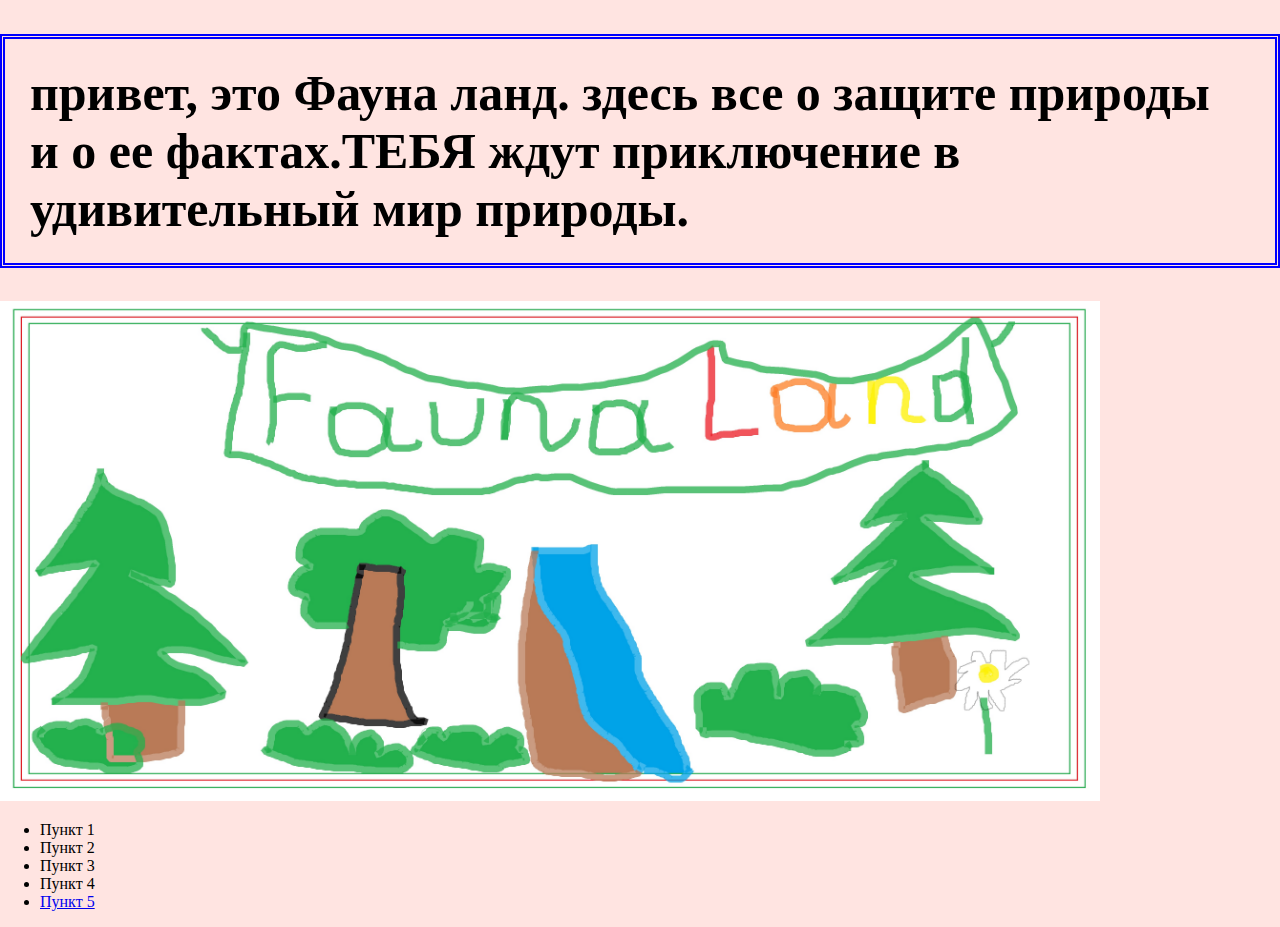
==== index.html @ 10e657dd "изм 7,7" ====
<!DOCTYPE html>
<html lang="en">
<head>
    <meta charset="UTF-8"> 
    <meta name = "viewport" content="width=device=width, initial-scale=1.0">
    <meta http-equiv="X-UA-Compatible" content="ie=edge">
    <link rel="stylesheet" href="style.css">
    <title>  Мать природа. 2020 год </title>
</head>

    <body
    <p>
    <h1>привет, это Фауна ланд. здесь все о защите природы и о ее фактах.ТЕБЯ ждут приключение в удивительный мир природы. </h1>
    </p>
    <img src="FaunaLand04052020.jpg" alt="Girl in a jacket" style="width:1100px;height:500px;">
    <ul>
        <li>Пункт 1</li>
        <li>Пункт 2</li>
        <li>Пункт 3</li>
        <li>Пункт 4</li>
        <li><a href = "путь к разделу">Пункт 5</a></li>
       </ul> 
    

    </body>
</html>
---- style.css ----
#header{
    background: #D2E4AF url(tmp_logo.png) no-repeat 10% 50%
    }
    #header h1{
        color: orange;
        text-align: center;
        text-shadow: 0 0 2px blue
       }
body {
    margin: 0 auto;
    background: #FFE4E1;
}
h1 {
    font-size: 50px;
    padding: 25px;
    border: double 5px blue;
}
p {
    font: size: 25px;
    font-weight: bold;
    color: white;
}
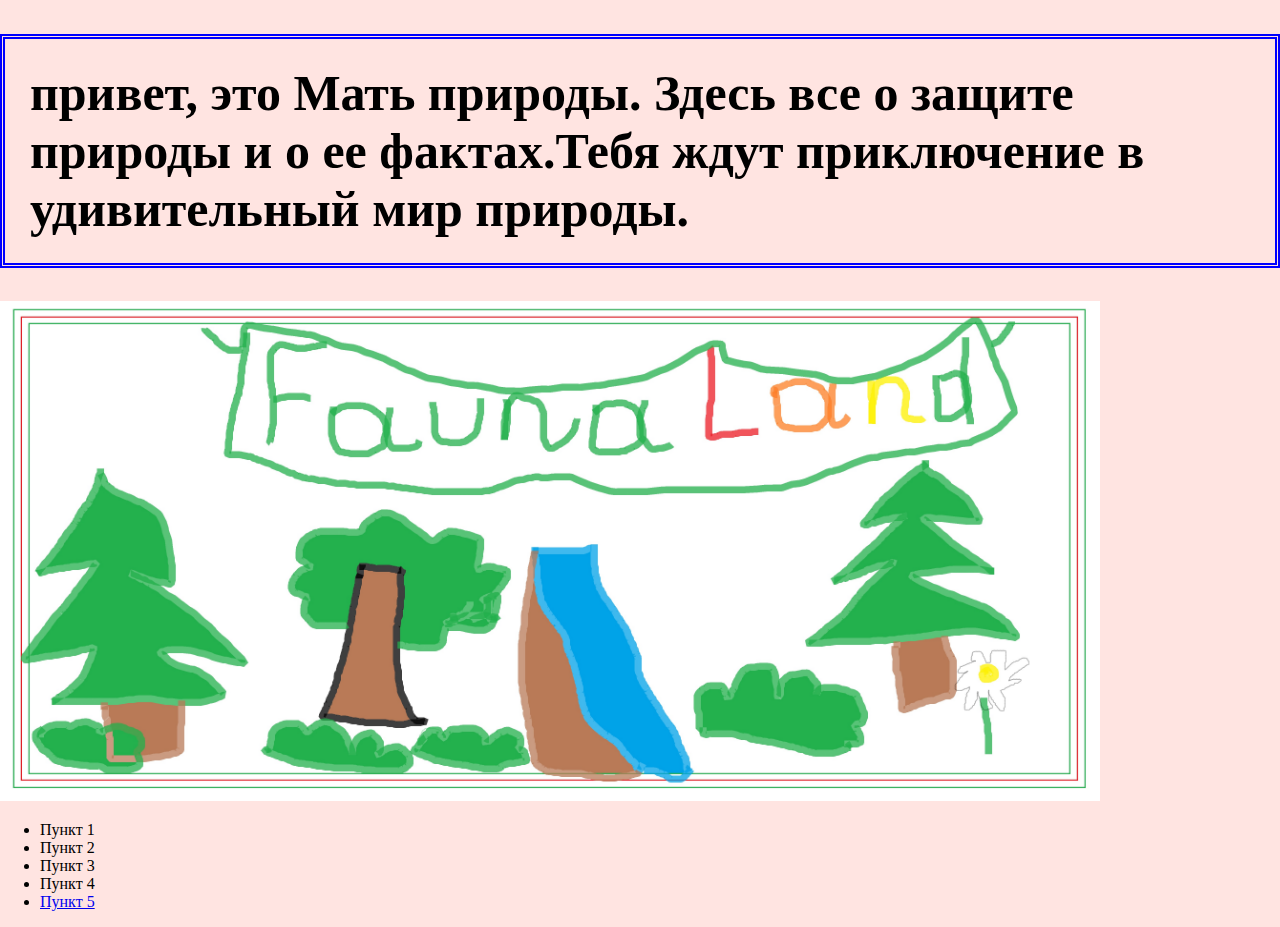
==== commit 1e36ac6e: "изм 7.7.1" ====
--- a/index.html
+++ b/index.html
@@ -10,7 +10,7 @@
 
     <body
     <p>
-    <h1>привет, это Фауна ланд. здесь все о защите природы и о ее фактах.ТЕБЯ ждут приключение в удивительный мир природы. </h1>
+    <h1>привет, это Мать природы. Здесь все о защите природы и о ее фактах.Тебя ждут приключение в удивительный мир природы. </h1>
     </p>
     <img src="FaunaLand04052020.jpg" alt="Girl in a jacket" style="width:1100px;height:500px;">
     <ul>
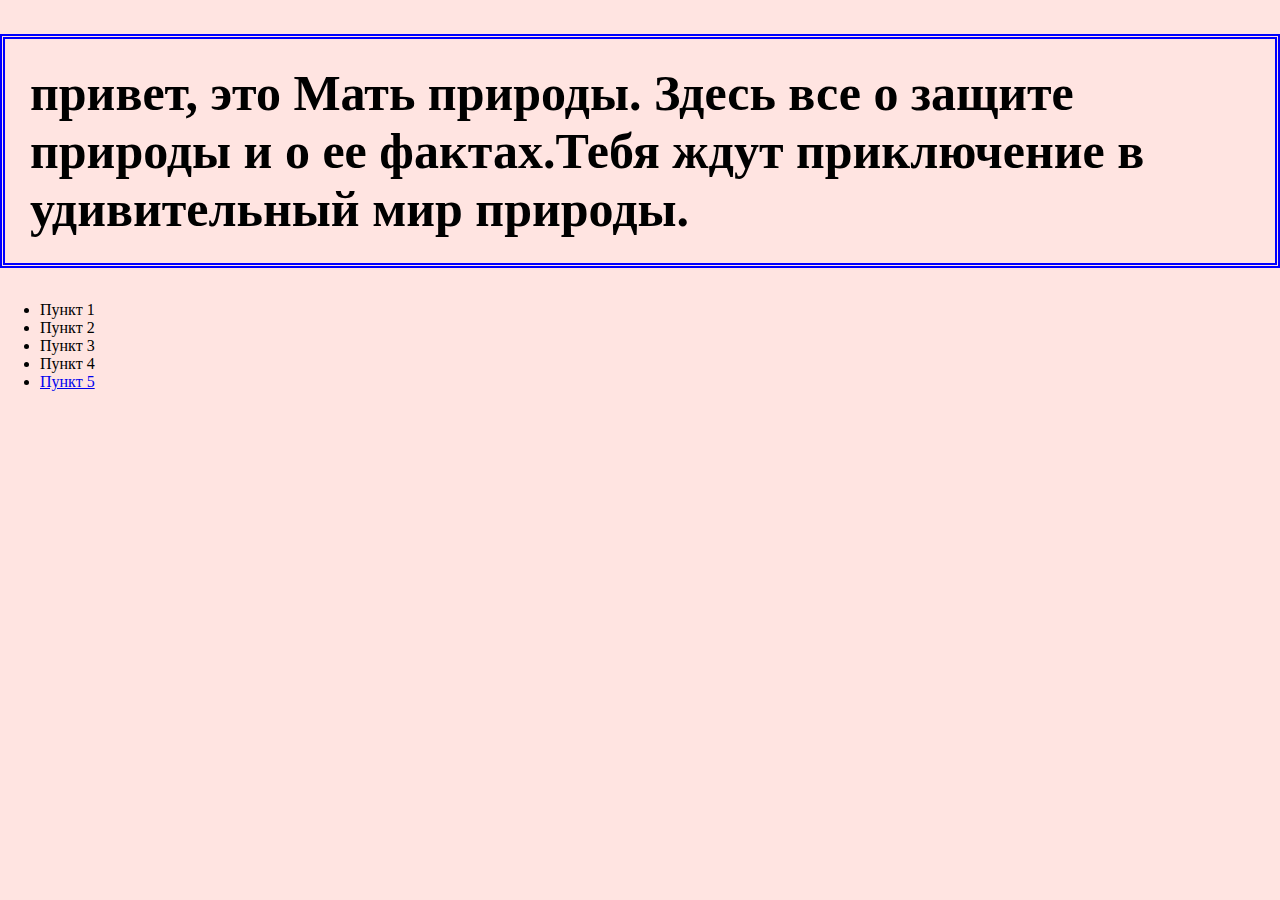
==== commit 0c8bf285: "изм 7.7.3" ====
--- a/index.html
+++ b/index.html
@@ -12,13 +12,13 @@
     <p>
     <h1>привет, это Мать природы. Здесь все о защите природы и о ее фактах.Тебя ждут приключение в удивительный мир природы. </h1>
     </p>
-    <img src="FaunaLand04052020.jpg" alt="Girl in a jacket" style="width:1100px;height:500px;">
+    <!-- <img src="FaunaLand04052020.jpg" alt="Girl in a jacket" style="width:1100px;height:500px;"> -->
     <ul>
         <li>Пункт 1</li>
         <li>Пункт 2</li>
         <li>Пункт 3</li>
         <li>Пункт 4</li>
-        <li><a href = "путь к разделу">Пункт 5</a></li>
+        <li><a href = "https://aiko7772011.github.io/myfamyly/page.html">Пункт 5</a></li>
        </ul> 
     
 
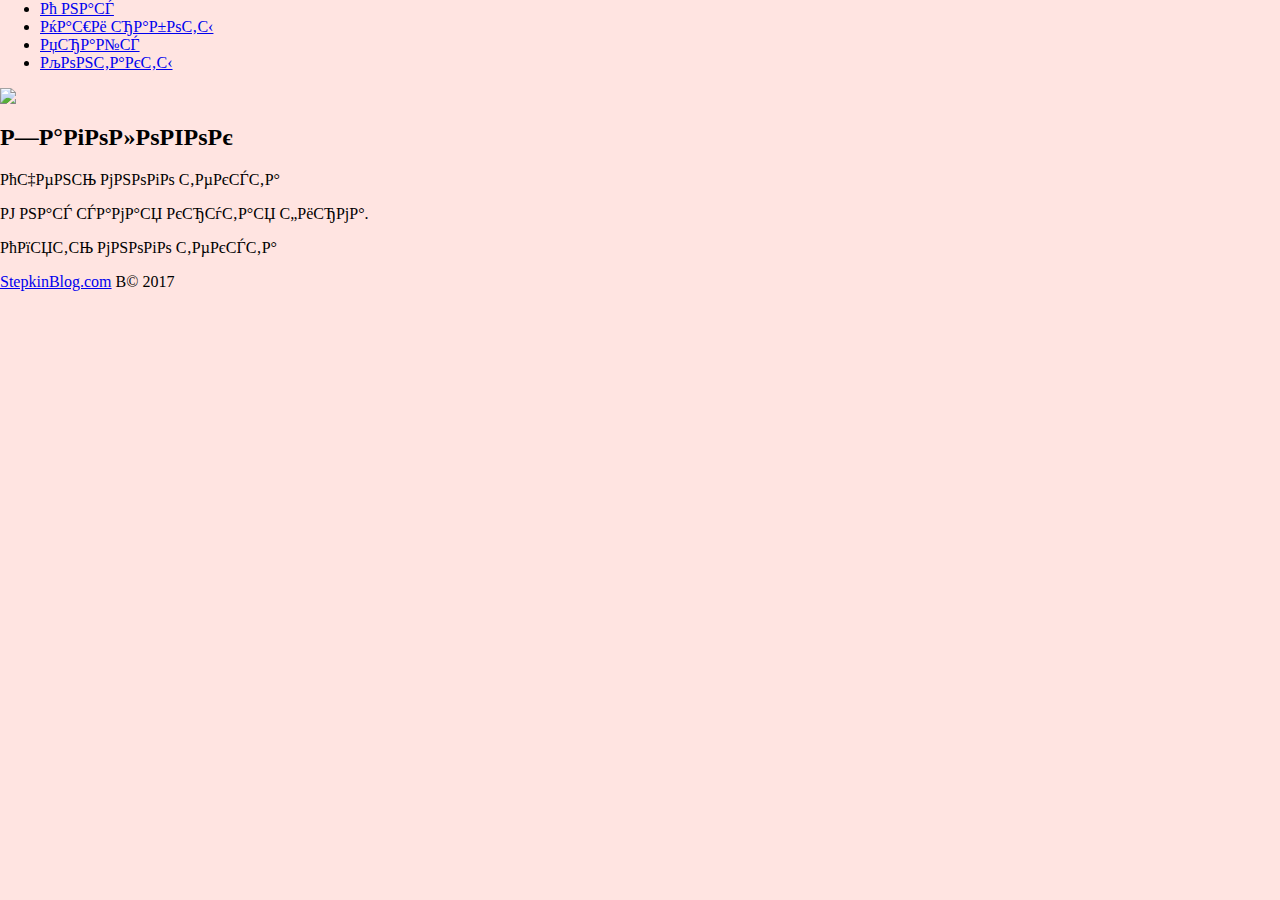
==== commit 0b71a0ba: "изм 8.0.0" ====
--- a/index.html
+++ b/index.html
@@ -1,26 +1,29 @@
-<!DOCTYPE html>
-<html lang="en">
+<html>
 <head>
-    <meta charset="UTF-8"> 
-    <meta name = "viewport" content="width=device=width, initial-scale=1.0">
-    <meta http-equiv="X-UA-Compatible" content="ie=edge">
-    <link rel="stylesheet" href="style.css">
-    <title>  Мать природа. 2020 год </title>
+<title>Сайт на StepkinBlog.ru</title>
+<meta http-equiv="Content-Type" content="text/html; charset=windows-1251">
+<link rel="stylesheet" type="text/css" href="style.css">
 </head>
-
-    <body
-    <p>
-    <h1>привет, это Мать природы. Здесь все о защите природы и о ее фактах.Тебя ждут приключение в удивительный мир природы. </h1>
-    </p>
-    <!-- <img src="FaunaLand04052020.jpg" alt="Girl in a jacket" style="width:1100px;height:500px;"> -->
-    <ul>
-        <li>Пункт 1</li>
-        <li>Пункт 2</li>
-        <li>Пункт 3</li>
-        <li>Пункт 4</li>
-        <li><a href = "https://aiko7772011.github.io/myfamyly/page.html">Пункт 5</a></li>
-       </ul> 
-    
-
-    </body>
+<body>
+<div class="blok-menu">
+<ul class="menu">
+<li><a href="index.html">О нас</a></li>
+<li><a href="rabota.html">Наши работы</a></li>
+<li><a href="prais.html">Прайс</a></li>
+<li><a href="contakt.html">Контакты</a></li>
+</ul>
+</div>
+<div class="logo">
+<img src="image/logo.png" >
+</div>
+<div class="content">
+<h2>Заголовок</h2>
+<p>Очень много текста</p>
+<p>У нас самая крутая фирма.</p>
+<p>Опять много текста</p>
+</div>
+<div class="footer">
+<p><a href="http://stepkinblog.ru">StepkinBlog.com</a> © 2017</p>
+</div>
+</body>
 </html>--- a/style.css
+++ b/style.css
@@ -1,8 +1,8 @@
 
-#header{
+header{
     background: #D2E4AF url(tmp_logo.png) no-repeat 10% 50%
     }
-    #header h1{
+header h1{
         color: orange;
         text-align: center;
         text-shadow: 0 0 2px blue
@@ -11,13 +11,11 @@
     margin: 0 auto;
     background: #FFE4E1;
 }
-h1 {
-    font-size: 50px;
-    padding: 25px;
-    border: double 5px blue;
-}
-p {
-    font: size: 25px;
-    font-weight: bold;
-    color: white;
-}+
+#sidebar ul{
+    list-style: none
+   }
+#sidebar ul li{
+    border-bottom: 2px solid orange;
+    width: 55px
+   }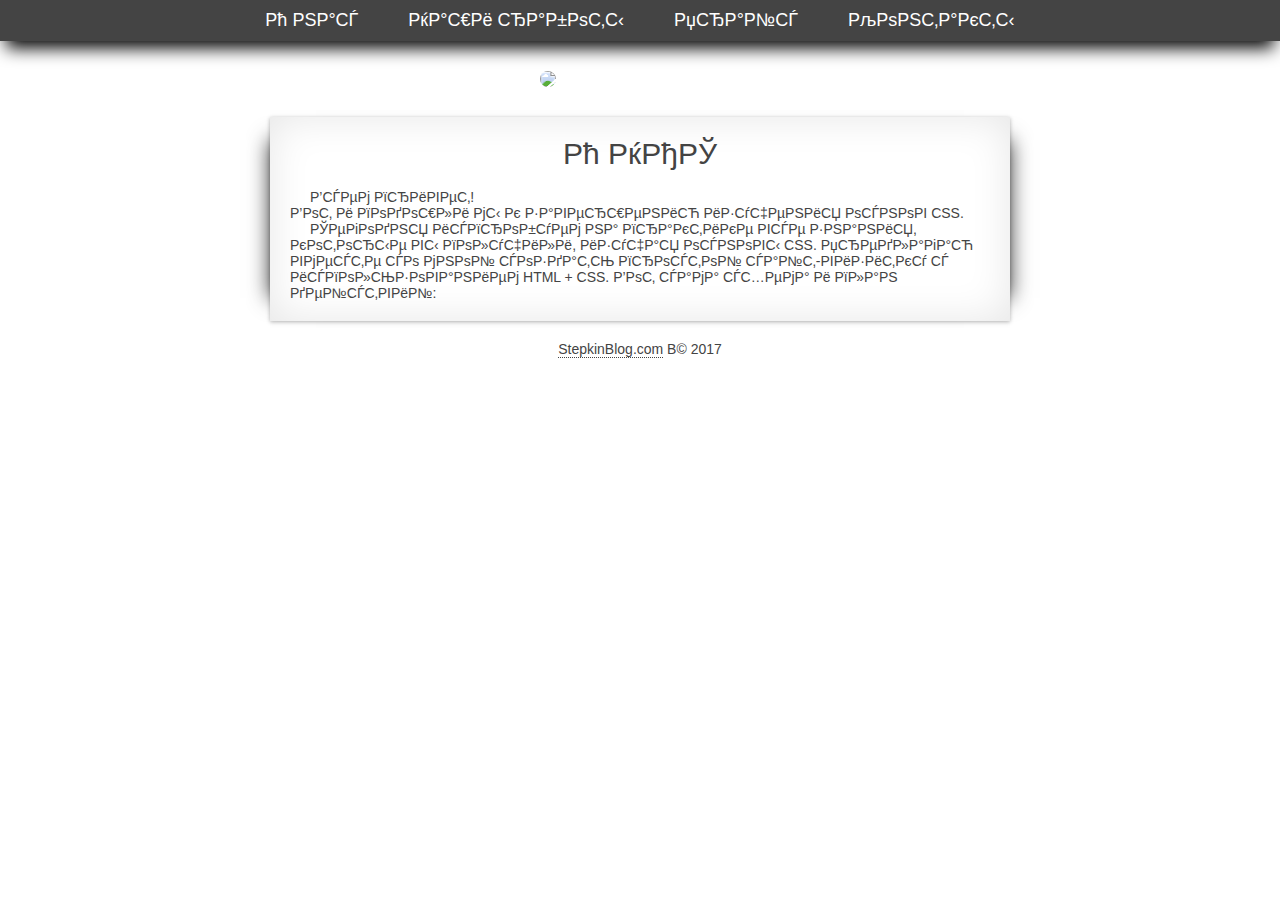
==== commit 239cfd46: "изм 8,0,1" ====
--- a/index.html
+++ b/index.html
@@ -1,6 +1,6 @@
 <html>
 <head>
-<title>Сайт на StepkinBlog.ru</title>
+<title>О НАС - Сайт на StepkinBlog.ru</title>
 <meta http-equiv="Content-Type" content="text/html; charset=windows-1251">
 <link rel="stylesheet" type="text/css" href="style.css">
 </head>
@@ -14,13 +14,15 @@
 </ul>
 </div>
 <div class="logo">
-<img src="image/logo.png" >
+<img src="image/logo.png">
 </div>
 <div class="content">
-<h2>Заголовок</h2>
-<p>Очень много текста</p>
-<p>У нас самая крутая фирма.</p>
-<p>Опять много текста</p>
+<h2>О НАС</h2>
+<br>
+<p>Всем привет!<br>
+Вот и подошли мы к завершению изучения основ CSS.</p>
+<p>Сегодня испробуем на практике все знания, которые вы получили, изучая основы CSS. 
+Предлагаю вместе со мной создать простой сайт-визитку с использованием HTML + CSS. Вот сама схема и план действий:</p>
 </div>
 <div class="footer">
 <p><a href="http://stepkinblog.ru">StepkinBlog.com</a> © 2017</p>
--- a/style.css
+++ b/style.css
@@ -1,21 +1,99 @@
-
-header{
-    background: #D2E4AF url(tmp_logo.png) no-repeat 10% 50%
-    }
-header h1{
-        color: orange;
-        text-align: center;
-        text-shadow: 0 0 2px blue
-       }
-body {
-    margin: 0 auto;
-    background: #FFE4E1;
+*
+{
+margin:0px ;
+padding:0px;
+}
+.menu li
+{
+float:left;
+list-style: none;
+margin:10px 25px ;
+}
+.blok-menu
+{
+overflow: hidden;
+background: #444;
+box-shadow: 0px 13px 17px -6px #000000;
+}
+.menu
+{
+margin:0 auto;
+display:table;
+}
+.menu li a
+{
+font: 18px Verdana, Arial, Helvetica, sans-serif;
+color:#fff;
+text-decoration: none;
+}
+.menu li a:hover
+{
+font: 18px Verdana, Arial, Helvetica, sans-serif;
+color:#ccc;
+border-bottom:1px dotted #ccc;
 }
 
-#sidebar ul{
-    list-style: none
-   }
-#sidebar ul li{
-    border-bottom: 2px solid orange;
-    width: 55px
-   }+.logo
+{
+margin:0 auto;
+width:200px;
+margin-top:30px;
+margin-bottom:30px;
+}
+
+.logo img
+{
+-moz-border-radius: 200px; /* Firefox */
+-webkit-border-radius: 200px; /* Safari, Google Chrome */
+-khtml-border-radius: 200px; /* KHTML */
+-o-border-radius: 200px; /* Opera */
+-ms-border-radius: 200px; /* IE8 */
+-icab-border-radius: 200px; /* Icab */
+border-radius: 200px; /* CSS3 */
+}
+
+.content
+{
+width:700px;
+margin:0 auto;
+padding:20px;
+box-shadow: 0 1px 4px rgba(0, 0, 0, .3), -23px 0 20px -23px rgba(0, 0, 0, .8), 23px 0 20px -23px rgba(0, 0, 0, .8), 0 0 40px rgba(0, 0, 0, .1) inset;
+}
+ 
+.content h2
+{
+font: 30px Verdana, Arial, Helvetica, sans-serif;
+color:#444;
+text-align:center;
+}
+ 
+.content p
+{
+font: 14px Verdana, Arial, Helvetica, sans-serif;
+color:#444;
+text-indent:20px;
+}
+
+.footer
+{
+width:100%;
+text-align:center;
+margin-top:20px;
+}
+.footer p, .footer a
+{
+font: 14px Verdana, Arial, Helvetica, sans-serif;
+color:#444;
+}
+ 
+.footer a
+{
+text-decoration: none;
+border-bottom:1px dotted #444;
+}
+ 
+.footer a:hover
+{
+text-decoration: none;
+border:0px;
+}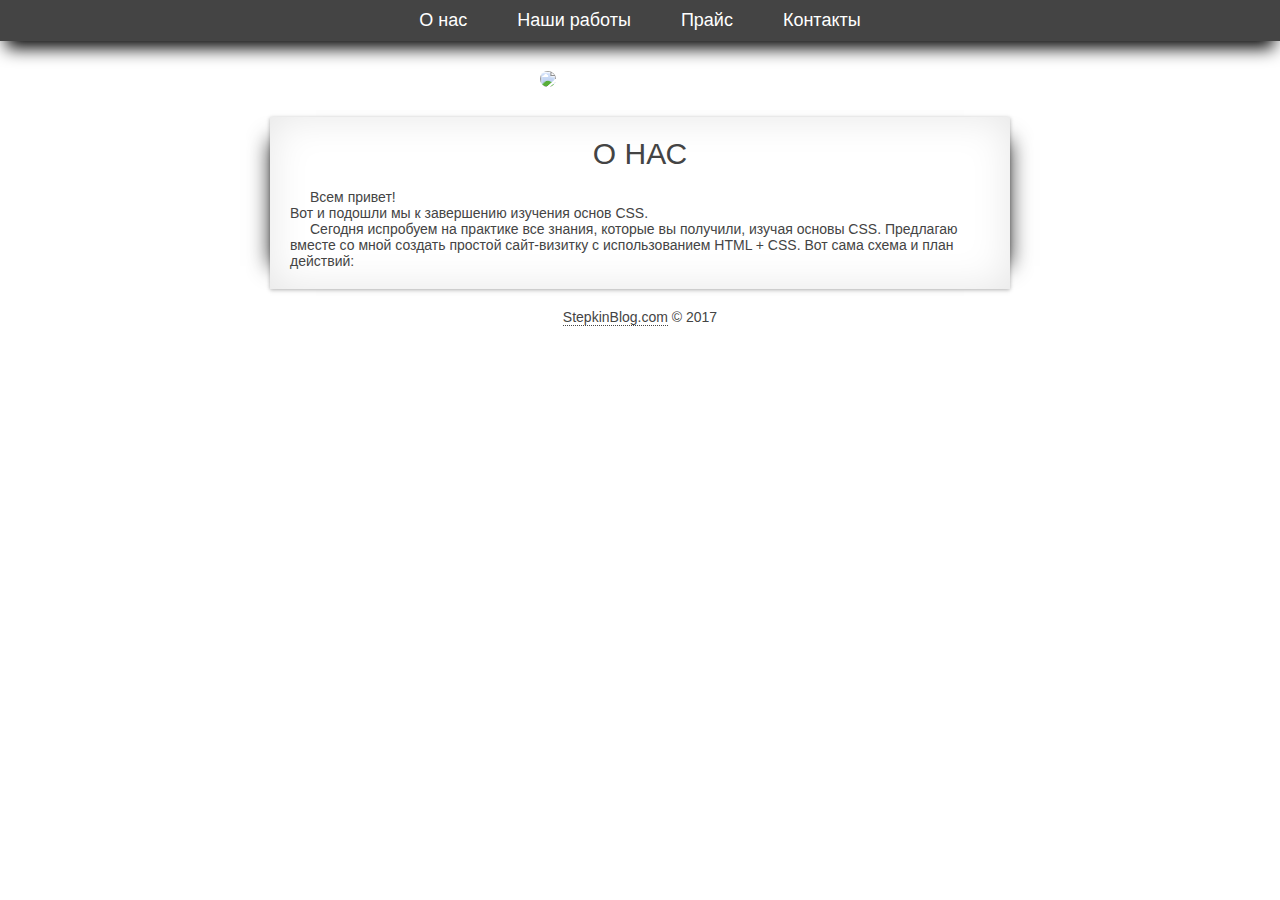
==== commit a637d9aa: "изм 8,0,2" ====
--- a/index.html
+++ b/index.html
@@ -1,31 +1,31 @@
 <html>
 <head>
-<title>О НАС - Сайт на StepkinBlog.ru</title>
+<title>� ��� - ���� �� StepkinBlog.ru</title>
 <meta http-equiv="Content-Type" content="text/html; charset=windows-1251">
 <link rel="stylesheet" type="text/css" href="style.css">
 </head>
 <body>
 <div class="blok-menu">
 <ul class="menu">
-<li><a href="index.html">О нас</a></li>
-<li><a href="rabota.html">Наши работы</a></li>
-<li><a href="prais.html">Прайс</a></li>
-<li><a href="contakt.html">Контакты</a></li>
+<li><a href="index.html">� ���</a></li>
+<li><a href="rabota.html">���� ������</a></li>
+<li><a href="prais.html">�����</a></li>
+<li><a href="contakt.html">��������</a></li>
 </ul>
 </div>
 <div class="logo">
 <img src="image/logo.png">
 </div>
 <div class="content">
-<h2>О НАС</h2>
+<h2>� ���</h2>
 <br>
-<p>Всем привет!<br>
-Вот и подошли мы к завершению изучения основ CSS.</p>
-<p>Сегодня испробуем на практике все знания, которые вы получили, изучая основы CSS. 
-Предлагаю вместе со мной создать простой сайт-визитку с использованием HTML + CSS. Вот сама схема и план действий:</p>
+<p>���� ������!<br>
+��� � ������� �� � ���������� �������� ����� CSS.</p>
+<p>������� ��������� �� �������� ��� ������, ������� �� ��������, ������ ������ CSS. 
+��������� ������ �� ���� ������� ������� ����-������� � �������������� HTML + CSS. ��� ���� ����� � ���� ��������:</p>
 </div>
 <div class="footer">
-<p><a href="http://stepkinblog.ru">StepkinBlog.com</a> © 2017</p>
+<p><a href="http://stepkinblog.ru">StepkinBlog.com</a> � 2017</p>
 </div>
 </body>
 </html>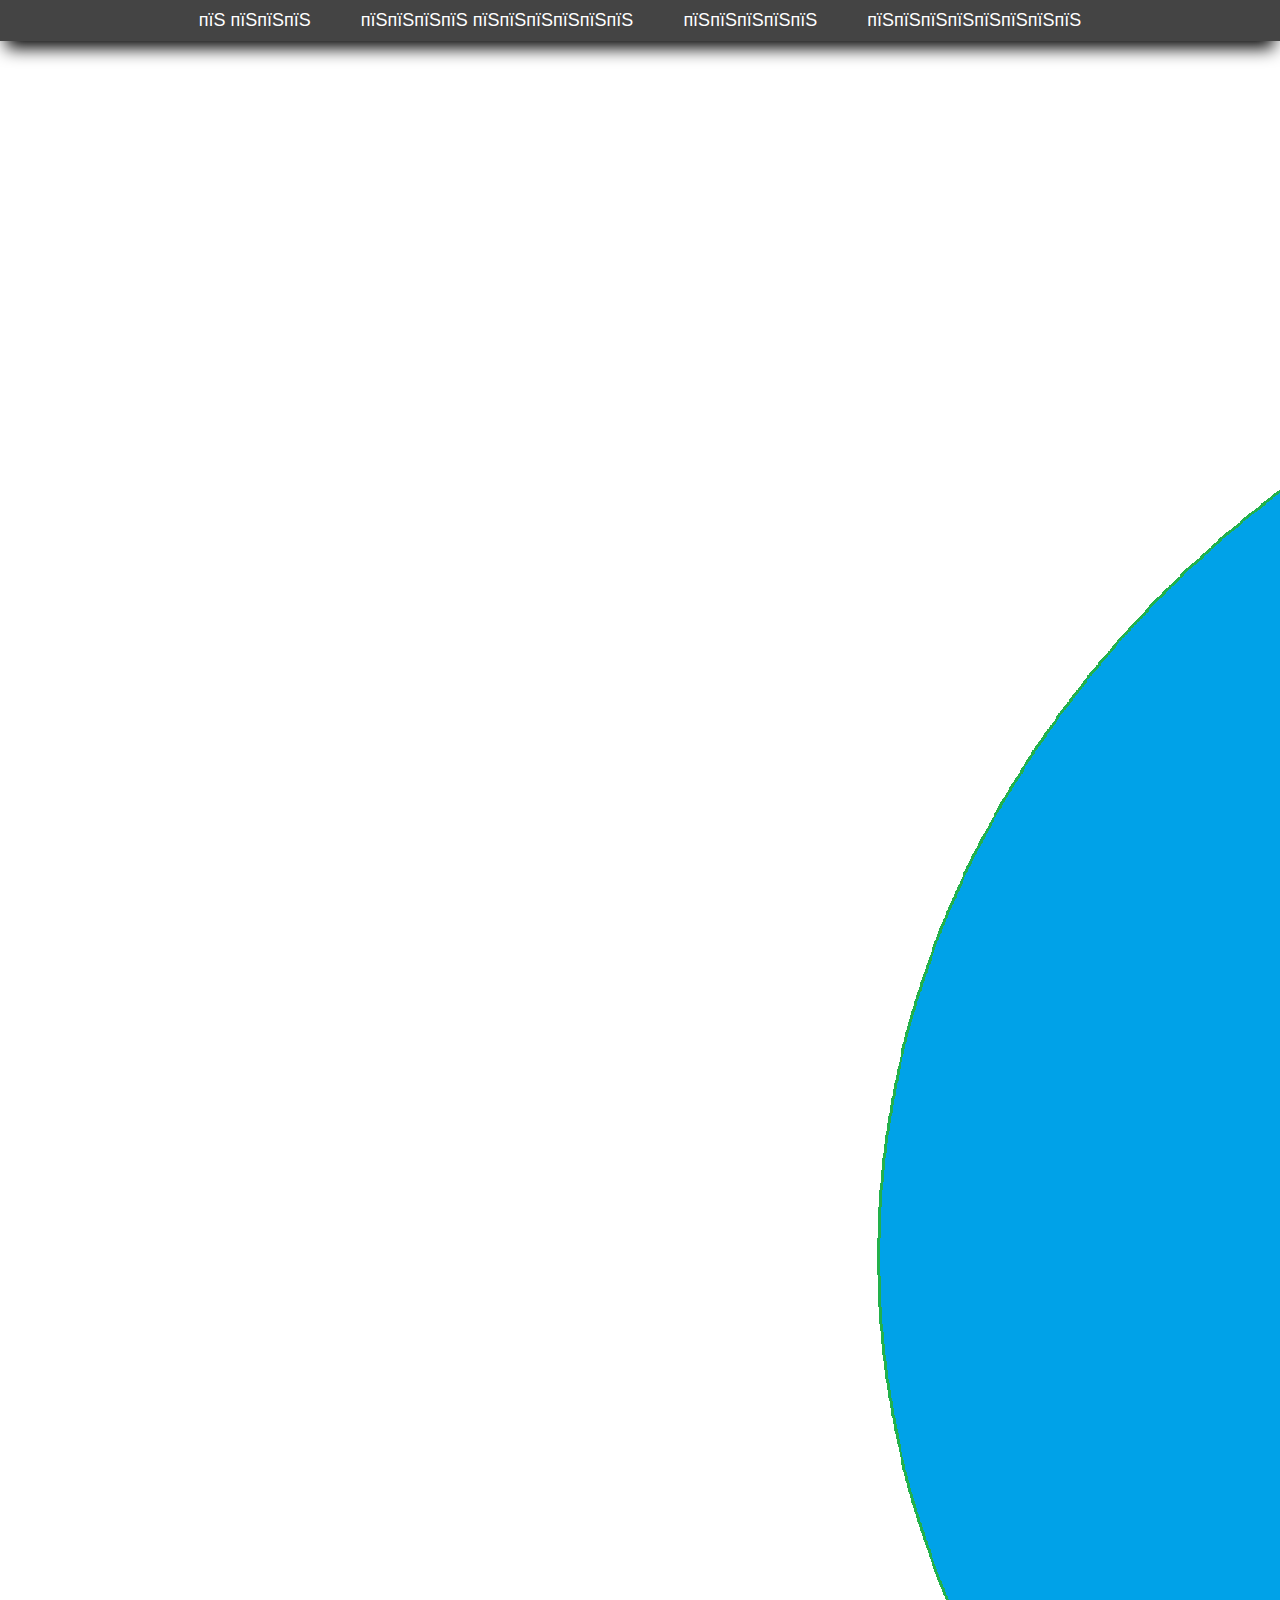
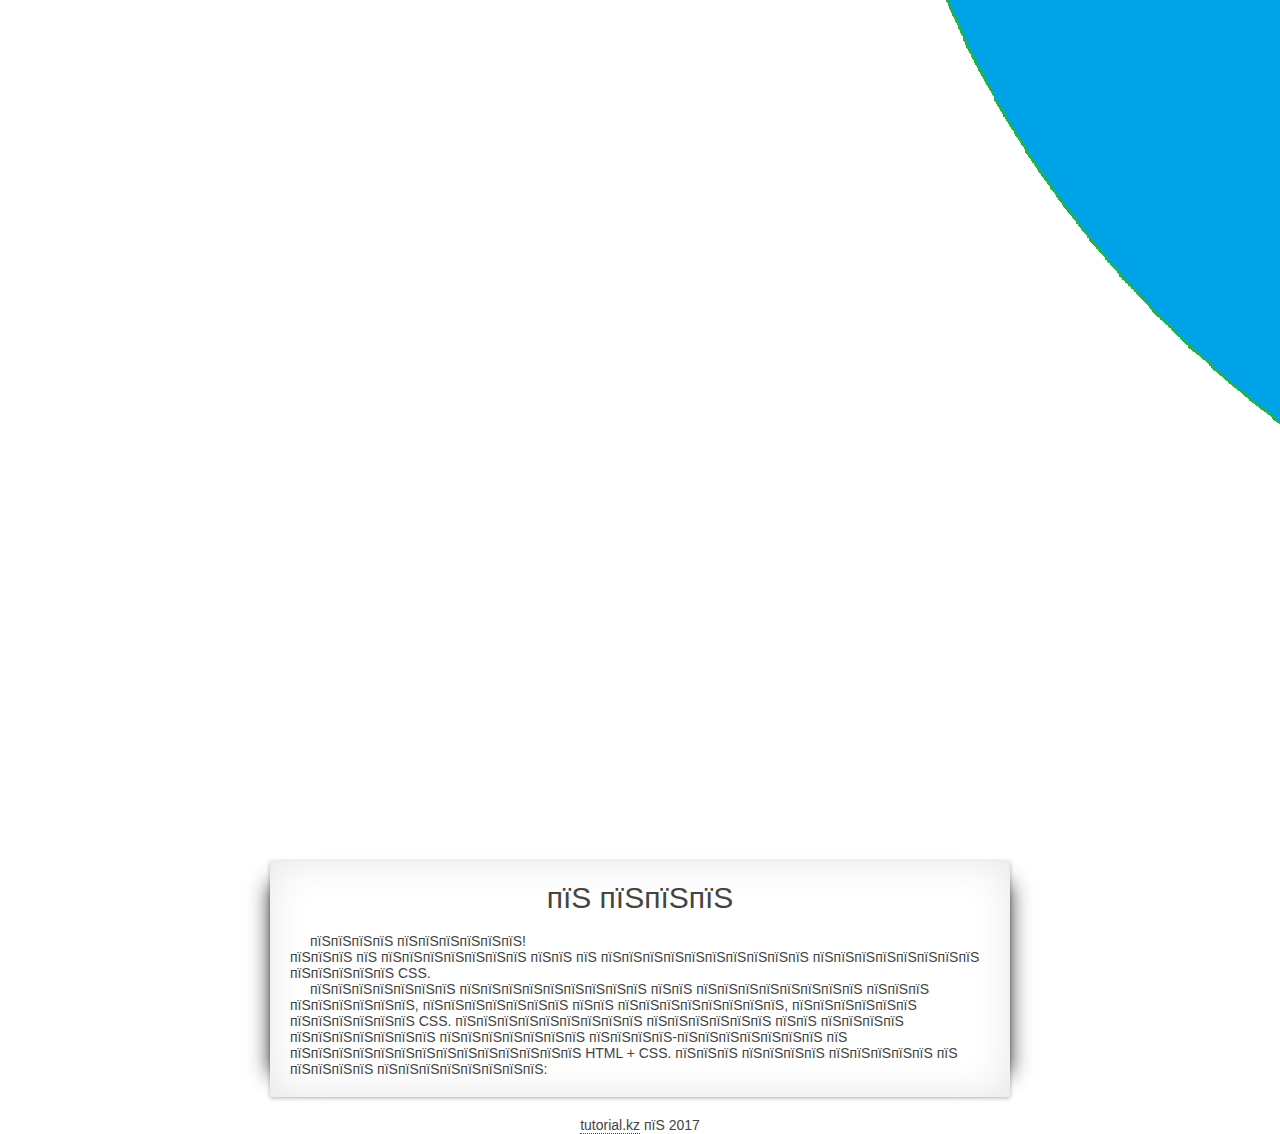
==== commit 2c1f3247: "изм 8888" ====
--- a/index.html
+++ b/index.html
@@ -14,7 +14,7 @@
 </ul>
 </div>
 <div class="logo">
-<img src="image/logo.png">
+<img src="tmp_logo.png">
 </div>
 <div class="content">
 <h2>� ���</h2>
@@ -25,7 +25,7 @@
 ��������� ������ �� ���� ������� ������� ����-������� � �������������� HTML + CSS. ��� ���� ����� � ���� ��������:</p>
 </div>
 <div class="footer">
-<p><a href="http://stepkinblog.ru">StepkinBlog.com</a> � 2017</p>
+<p><a href="http://tutorial.kz">tutorial.kz</a> � 2017</p>
 </div>
 </body>
 </html>